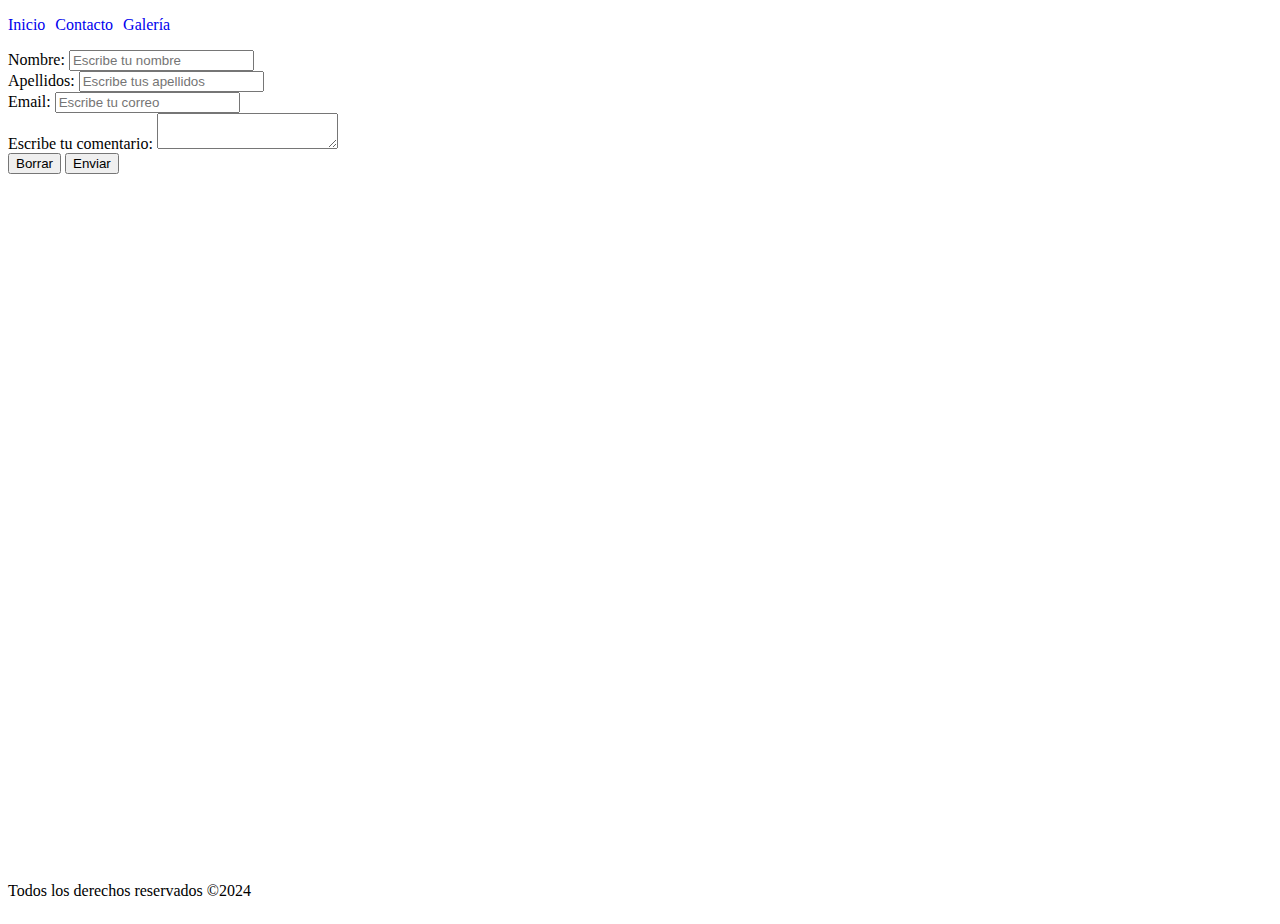
==== contacto.html @ 80068a1b "Add files via upload" ====
<!DOCTYPE html>
<html lang="en">
<head>
    <meta charset="UTF-8">
    <meta name="viewport" content="width=device-width, initial-scale=1.0">
    <title>Document</title>
    <link rel="stylesheet" href="style.css">
</head>
<body>
    <header>
        <nav>
            <ul>
                <li><a href="index.html">Inicio</a></li>
                <li><a href="contacto.html">Contacto</a></li>
                <li><a href="galeria.html">Galería</a></li>
            </ul>
        </nav>
    </header>
    <main>
        <form action="gracias.html">
            <label for="nombre">Nombre:</label>
            <input type="text" name="nombre" id="nombre" placeholder="Escribe tu nombre" title="Solo nombres en mayúsculas" required>
            <br>
            <label for="apellidos">Apellidos:</label>
            <input type="text" name="apellidos" id="apellidos" placeholder="Escribe tus apellidos" title="Sin guiones" required>
            <br>
            <label for="email">Email:</label>
            <input type="email" name="email" id="email" placeholder="Escribe tu correo" required>
            <br>
            <label for="comentarios">Escribe tu comentario:</label>
            <textarea name="comentarios" id="comentarios" required></textarea>
            <br>
            <button type="reset">Borrar</button>
            <button type="submit">Enviar</button>
        </form>
    </main>
    <footer>
        <p>Todos los derechos reservados &copy;2024</p>
    </footer>
</body>
</html>
---- style.css ----
/* *{
    margin: 0;
    padding: 0;
    box-sizing: border-box;
} */

nav ul{
    display: flex;
    list-style-type: none;
    padding: 0;
}

nav ul li{
    margin-right: 10px;
}

nav ul li a{
    text-decoration: none;
}

.imagen-noticia{
    float:left;
    margin-right: 10px;
}

article{
    border:1px solid black;
    padding: 10px;
    border-radius: 15px;
    box-shadow: 10px 10px black;
}

h2{
    font-family: Arial, Helvetica, sans-serif;
    font-size: 28px;
}

.fecha-noticia{
    font-style: italic;
}

body{
    min-height: 100vh;
    position:relative;
}

footer{
    position:absolute;
    bottom:0;
}
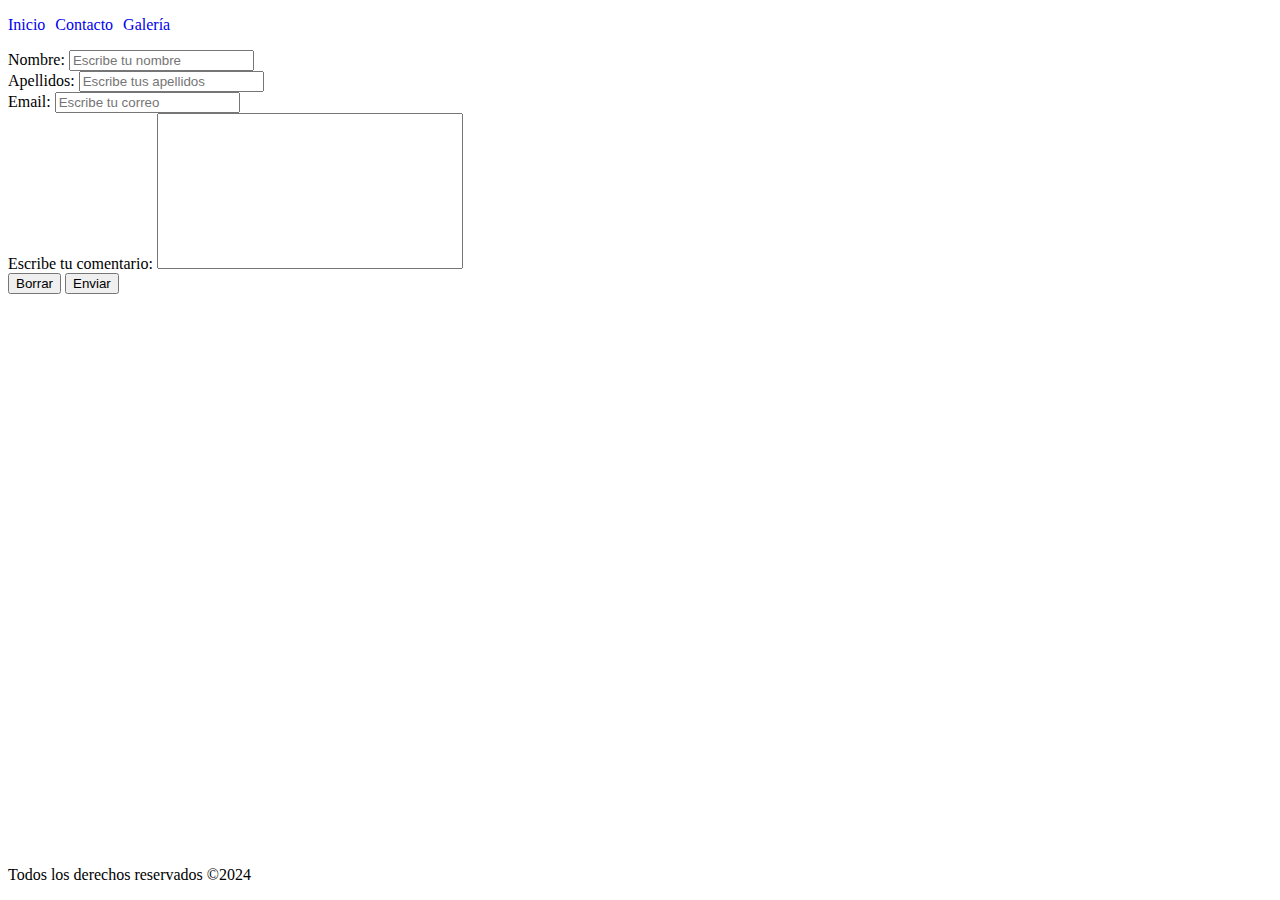
==== commit ef613087: "Add files via upload" ====
--- a/contacto.html
+++ b/contacto.html
@@ -1,11 +1,13 @@
 <!DOCTYPE html>
 <html lang="en">
+
 <head>
     <meta charset="UTF-8">
     <meta name="viewport" content="width=device-width, initial-scale=1.0">
     <title>Document</title>
     <link rel="stylesheet" href="style.css">
 </head>
+
 <body>
     <header>
         <nav>
@@ -17,25 +19,30 @@
         </nav>
     </header>
     <main>
-        <form action="gracias.html">
-            <label for="nombre">Nombre:</label>
-            <input type="text" name="nombre" id="nombre" placeholder="Escribe tu nombre" title="Solo nombres en mayúsculas" required>
-            <br>
-            <label for="apellidos">Apellidos:</label>
-            <input type="text" name="apellidos" id="apellidos" placeholder="Escribe tus apellidos" title="Sin guiones" required>
-            <br>
-            <label for="email">Email:</label>
-            <input type="email" name="email" id="email" placeholder="Escribe tu correo" required>
-            <br>
-            <label for="comentarios">Escribe tu comentario:</label>
-            <textarea name="comentarios" id="comentarios" required></textarea>
-            <br>
-            <button type="reset">Borrar</button>
-            <button type="submit">Enviar</button>
-        </form>
+        <section id="formulario">
+            <form action="gracias.html">
+                <label for="nombre">Nombre:</label>
+                <input type="text" name="nombre" id="nombre" placeholder="Escribe tu nombre"
+                    title="Solo nombres en mayúsculas" required>
+                <br>
+                <label for="apellidos">Apellidos:</label>
+                <input type="text" name="apellidos" id="apellidos" placeholder="Escribe tus apellidos"
+                    title="Sin guiones" required>
+                <br>
+                <label for="email">Email:</label>
+                <input type="email" name="email" id="email" placeholder="Escribe tu correo" required>
+                <br>
+                <label for="comentarios">Escribe tu comentario:</label>
+                <textarea name="comentarios" id="comentarios" required></textarea>
+                <br>
+                <button type="reset">Borrar</button>
+                <button type="submit">Enviar</button>
+            </form>
+        </section>
     </main>
     <footer>
         <p>Todos los derechos reservados &copy;2024</p>
     </footer>
 </body>
+
 </html>--- a/style.css
+++ b/style.css
@@ -39,12 +39,41 @@
     font-style: italic;
 }
 
-body{
-    min-height: 100vh;
+html{
+    min-height: 100%;
     position:relative;
 }
 
 footer{
     position:absolute;
     bottom:0;
+}
+
+section#galeria div{
+    display: flex;
+    justify-content: center;
+    flex-wrap: wrap;
+}
+
+section#galeria figure{
+    border: 1px solid lightgray;
+    box-shadow: 10px 10px rgba(0, 0, 0, 0.5);
+}
+
+section#galeria img{
+    width: 300px;
+}
+
+section#galeria img:hover{
+    transform: scale(1.1);
+}
+
+section#galeria figcaption{
+    font-style: italic;
+}
+
+section#formulario textarea{
+    resize: none;
+    width: 300px;
+    height: 150px;
 }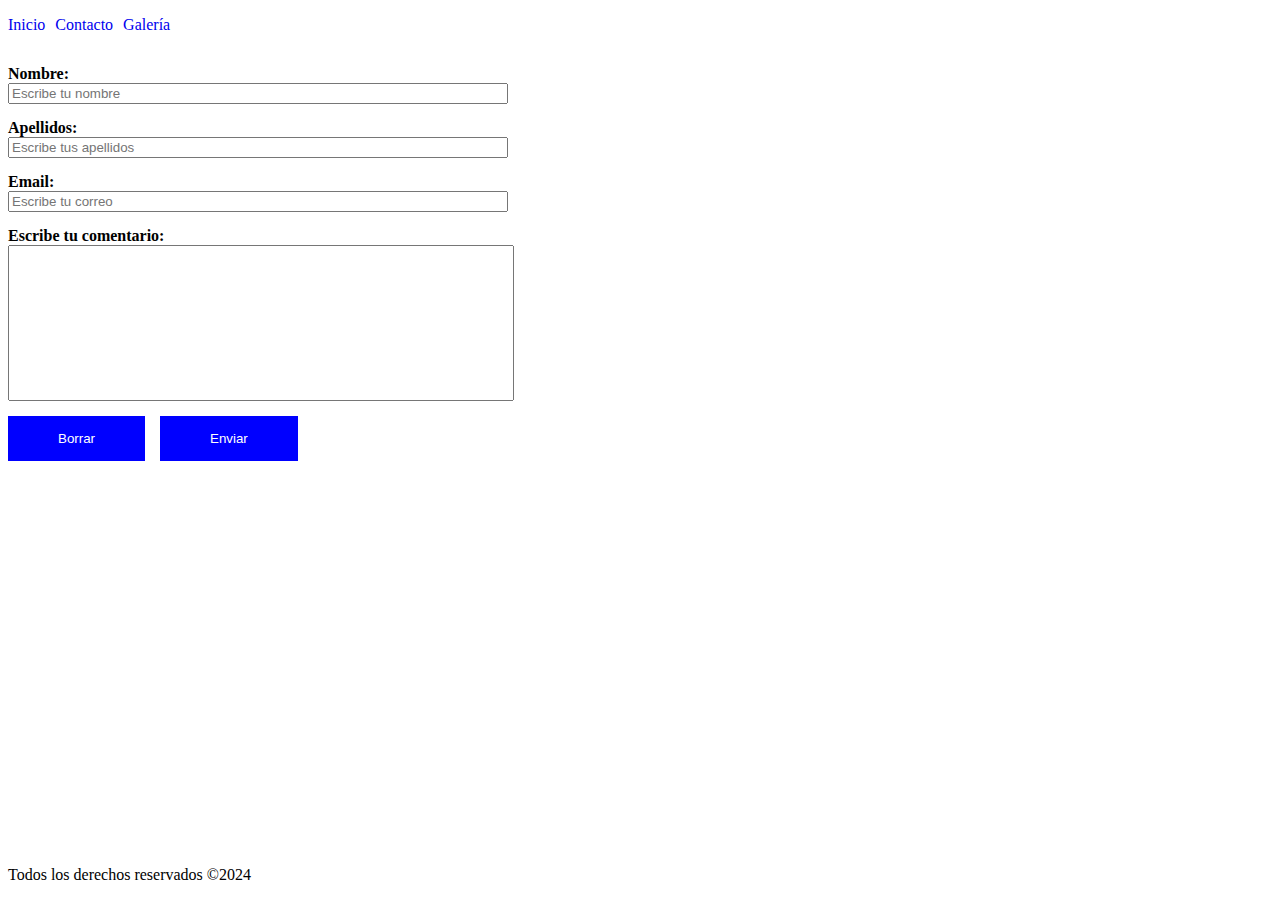
==== commit d490413d: "Add files via upload" ====
--- a/contacto.html
+++ b/contacto.html
@@ -24,19 +24,18 @@
                 <label for="nombre">Nombre:</label>
                 <input type="text" name="nombre" id="nombre" placeholder="Escribe tu nombre"
                     title="Solo nombres en mayúsculas" required>
-                <br>
                 <label for="apellidos">Apellidos:</label>
                 <input type="text" name="apellidos" id="apellidos" placeholder="Escribe tus apellidos"
                     title="Sin guiones" required>
-                <br>
                 <label for="email">Email:</label>
                 <input type="email" name="email" id="email" placeholder="Escribe tu correo" required>
-                <br>
                 <label for="comentarios">Escribe tu comentario:</label>
-                <textarea name="comentarios" id="comentarios" required></textarea>
-                <br>
-                <button type="reset">Borrar</button>
-                <button type="submit">Enviar</button>
+                <textarea name="comentarios" id="comentarios" required minlength="100" maxlength="1000"></textarea>
+                <!-- minlength y maxlength definen el tope de caracteres, no de palabras -->
+                <div id="botones">
+                    <button type="reset">Borrar</button>
+                    <button type="submit">Enviar</button>
+                </div>
             </form>
         </section>
     </main>
--- a/style.css
+++ b/style.css
@@ -74,6 +74,37 @@
 
 section#formulario textarea{
     resize: none;
-    width: 300px;
+    width: 100%;
     height: 150px;
+}
+
+section#formulario{
+    width: 500px;
+}
+
+section#formulario form{
+    display: flex;
+    flex-direction: column;
+}
+
+section#formulario label{
+    margin-top: 15px;
+    font-weight: bold;
+}
+
+section#formulario button{
+    margin-top: 15px;
+
+}
+
+section#formulario div#botones{
+    display: flex;
+}
+
+section#formulario div#botones button{
+    background-color: blue;
+    color:white;
+    border:none;
+    margin-right: 15px;
+    padding: 15px 50px 15px 50px;
 }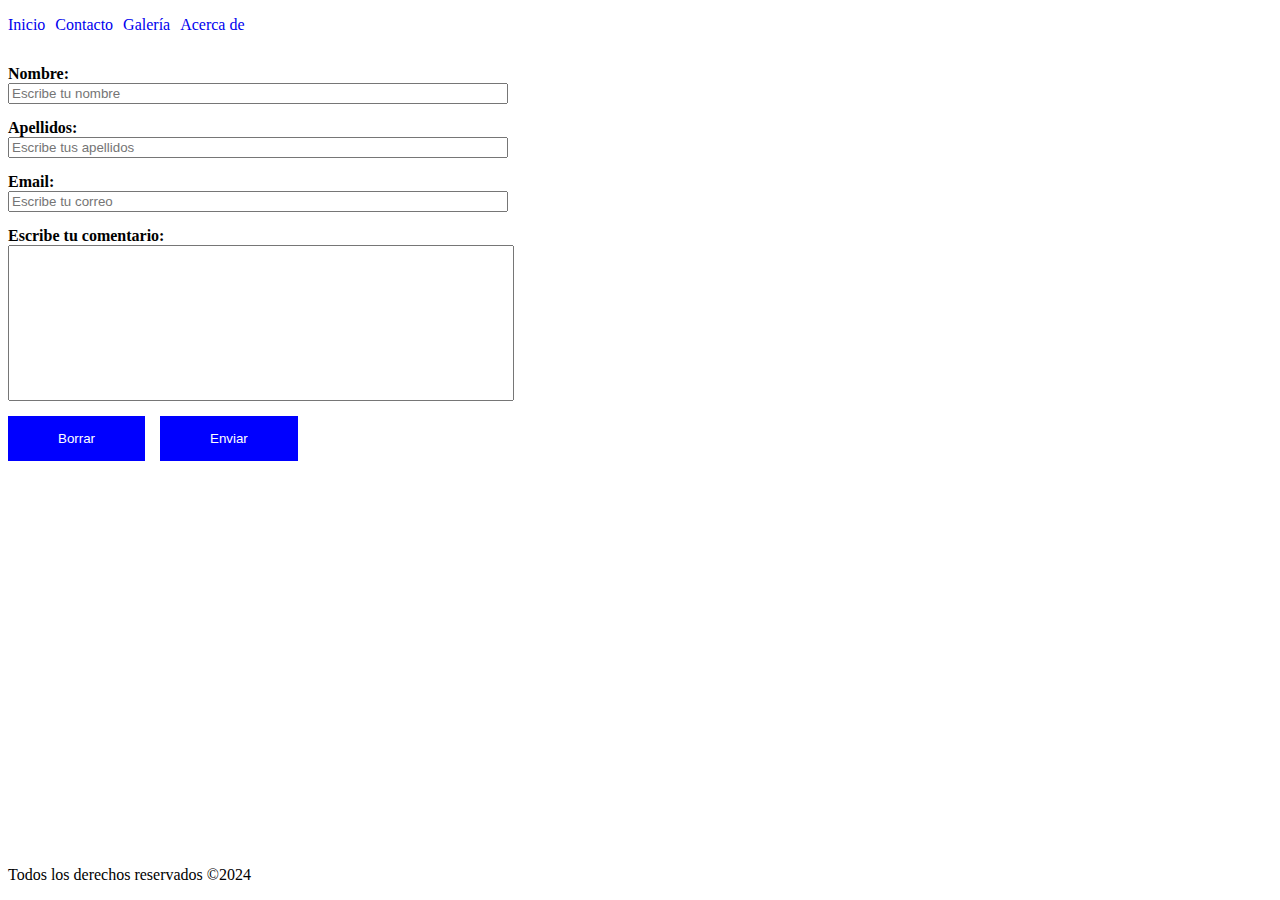
==== commit 71fc9175: "Add files via upload" ====
--- a/contacto.html
+++ b/contacto.html
@@ -15,6 +15,7 @@
                 <li><a href="index.html">Inicio</a></li>
                 <li><a href="contacto.html">Contacto</a></li>
                 <li><a href="galeria.html">Galería</a></li>
+                <li><a href="acercade.html">Acerca de</a></li>
             </ul>
         </nav>
     </header>
--- a/style.css
+++ b/style.css
@@ -107,4 +107,42 @@
     border:none;
     margin-right: 15px;
     padding: 15px 50px 15px 50px;
+}
+
+section#acercade{
+    max-width: 800px;
+    padding: 20px;
+}
+
+section#faq{
+    max-width: 800px;
+    padding: 20px;
+}
+
+section#faq details{
+    margin-bottom: 15px;
+}
+
+section#faq summary{
+    background-color: rgba(33, 82, 240, 50);
+    color:white;
+    padding:15px;
+    border-radius: 10px;
+    font-family: Arial, Helvetica, sans-serif;
+}
+
+section#faq details[open] summary{
+    border-bottom-left-radius: 0;
+    border-bottom-right-radius: 0;
+}
+
+section#faq summary:hover{
+    background-color: blue;
+}
+
+section#faq p{
+    border: 1px solid gray;
+    margin:0;
+    padding: 15px;
+    background-color: aliceblue;
 }